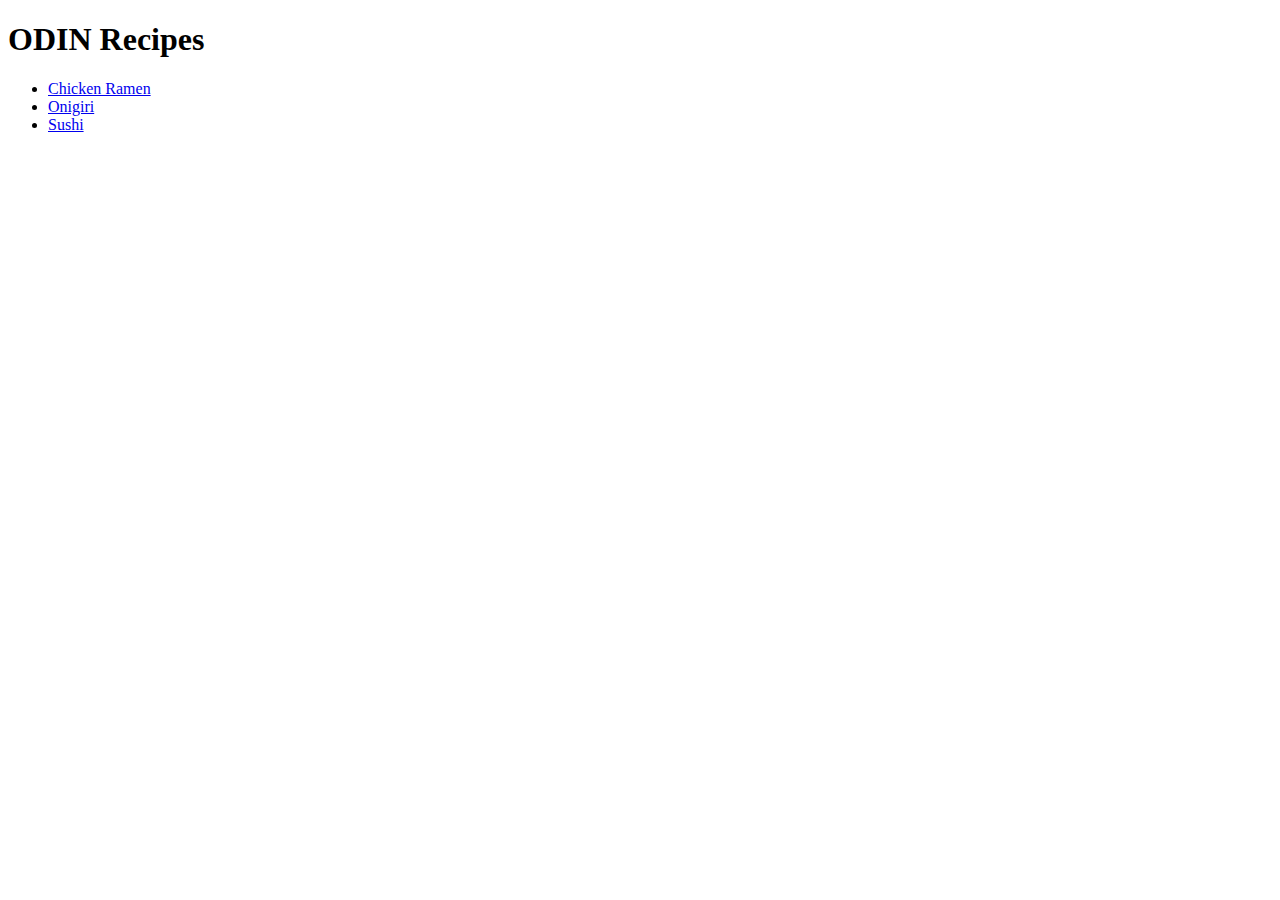
==== index.html @ bfdc3080 "project finish" ====
<!DOCTYPE html>

<html>

<head>
    <meta charset="UTF-8">
    <title>Odin-Recipes</title>
</head>


<body>
    <h1>ODIN Recipes</h1>

    <ul>
    
    <li><a href="recipes/ramen.html">Chicken Ramen</a></li>
    <li><a href="recipes/onigiri.html">Onigiri</a></li>
    <li><a href="recipes/sushi.html">Sushi</a></li>


    </ul>


</body>




















</html>
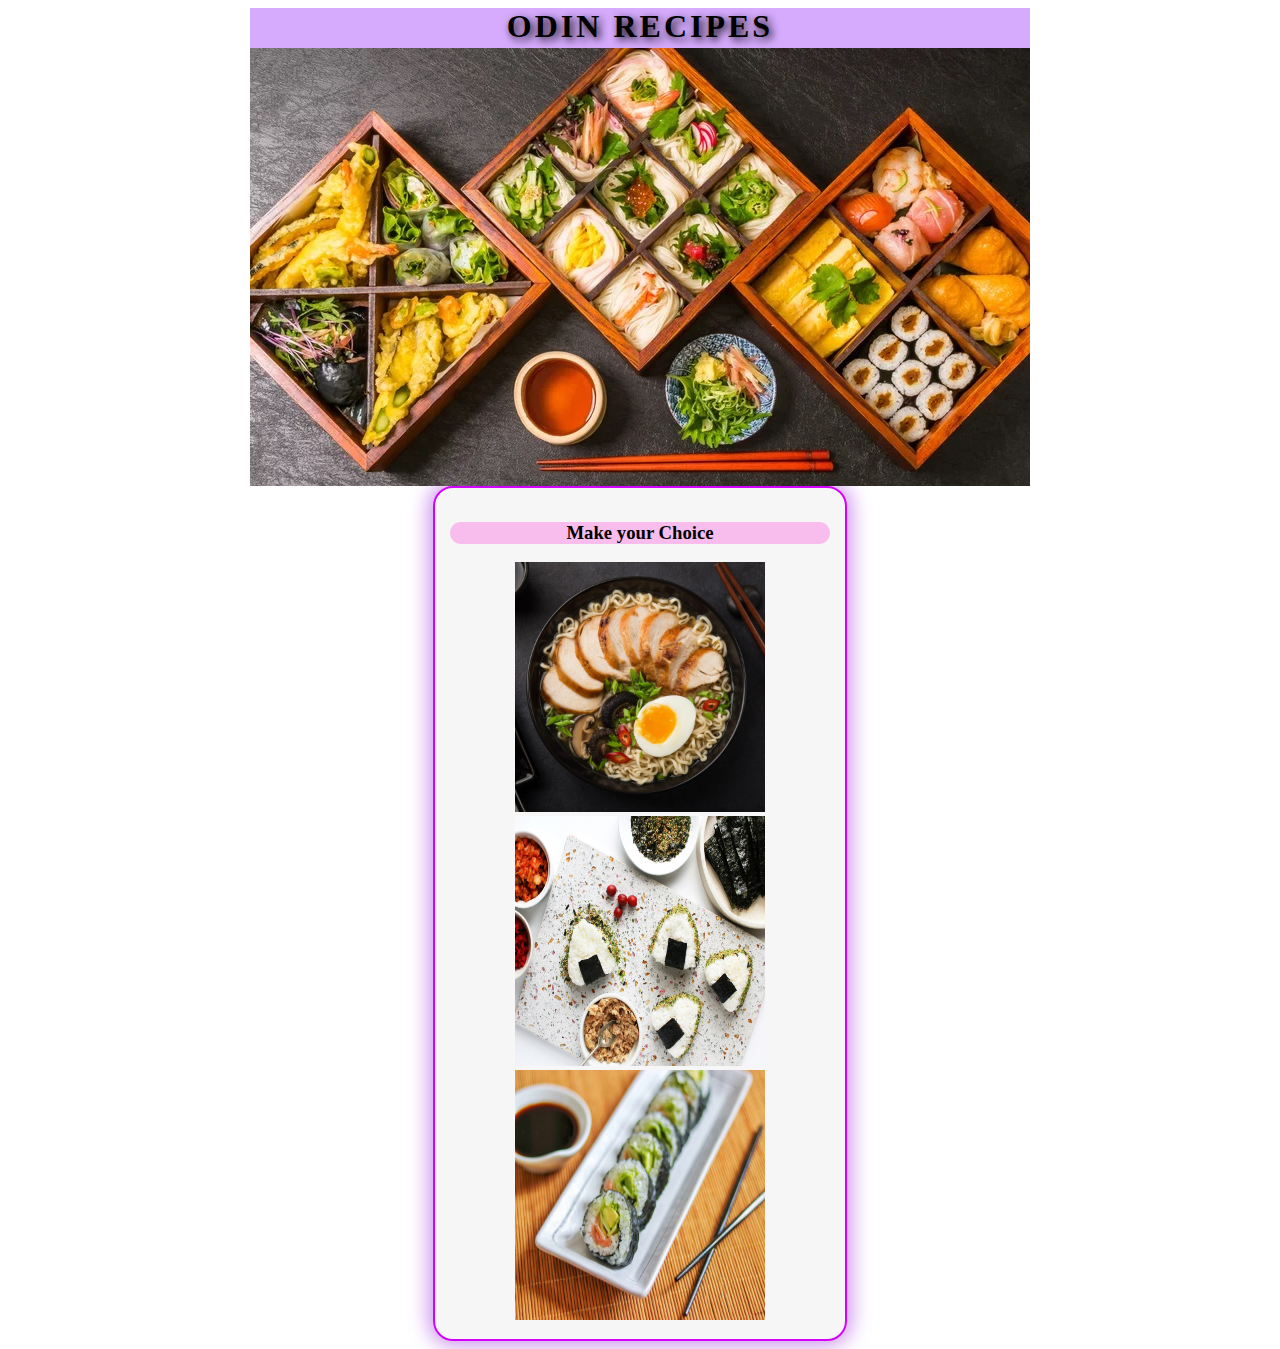
==== commit b5f04d23: "add's a style for all html files using css code" ====
--- a/index.html
+++ b/index.html
@@ -4,23 +4,39 @@
 
 <head>
     <meta charset="UTF-8">
+    <meta name="viewport" content="width=device-wifth, initial-scale=1.0">
     <title>Odin-Recipes</title>
+    <link rel="stylesheet" href="style.css">
 </head>
 
 
-<body>
+<body id="index">
+    
     <h1>ODIN Recipes</h1>
 
-    <ul>
-    
-    <li><a href="recipes/ramen.html">Chicken Ramen</a></li>
-    <li><a href="recipes/onigiri.html">Onigiri</a></li>
-    <li><a href="recipes/sushi.html">Sushi</a></li>
+    <img id="menu" src="./img/intro.jpg" alt="menu japonais">
 
+    <main>
 
-    </ul>
+        <div class="makeyourchoise">
 
+            <h3 id="myc">Make your Choice</h3>
 
+        <a href="recipes/ramen.html">
+            <img id="bolramen" src="img/ChickenRamen.jpg" alt="bol de ramen">
+        </a>
+
+        <a href="recipes/onigiri.html">
+            <img id="onigirimayo" src="img/onigiri.jpg" alt="plusieurs onigiri">
+        </a>
+
+        <a href="recipes/sushi.html">
+            <img id="sushisaumon" src="img/sushi.jpg" alt="grands choix de sushi">
+        </a>
+
+    </div>
+
+    </main>
 </body>
 
 
--- a/style.css
+++ b/style.css
@@ -0,0 +1,193 @@
+#index {
+
+    main {
+        min-height: 300px;
+        width: 30%;
+        background: rgb(245, 245, 245, 0.9);
+        margin: 0 auto;
+        border: 2px solid rgb(212, 0, 255);
+        border-radius: 20px 20px 20px 20px;
+        box-shadow: 0px 0px 20px 4px #ca8fec;
+        padding: 15px;   
+    }
+
+
+    .makeyourchoise {
+        text-align: center;
+    }
+
+    #myc {
+        background: rgb(252 61 213 / 31%);
+        border-radius: 20px 20px 20px 20px;
+    }
+
+    #menu {
+        margin: auto;
+        display: block;
+    }
+
+    #bolramen {
+        width: 250px;
+        height: 250px;
+        margin: auto;
+
+    }  
+
+    #sushisaumon {
+        width: 250px;
+        height: 250px;
+        margin: auto;
+
+    }
+
+    #onigirimayo {
+        width: 250px;
+        height: 250px;
+        margin: auto;
+
+    }
+
+    h1 {
+        text-shadow: 3px 3px 8px rgb(0, 0, 0);
+        text-align: center;
+        background: rgba(160, 61, 252, 0.432);
+        font-family: 'Times New Roman', Times, serif;
+        letter-spacing: 3px;
+        text-transform: uppercase;
+        width: 780px;
+        height: 40px;
+        margin: auto;
+        
+    }
+
+    ul {
+        text-align: center;
+        color: white;
+        font-size: 1.2rem;
+    }
+}
+
+#ramen {
+
+     background: url(./img/jardin_zen_japonais.jpg) center/cover;
+     min-height: 100vh;
+
+    img {
+        width: 30%;
+        margin: auto;
+        display: block;
+    }
+
+     main {
+        min-height: 500px;
+        width:90%;
+        background: rgba(255, 255, 255, 0.9);
+        /* margin a 0 pour centrer une boite */
+        margin: 0 auto;
+        border: 2px solid rgb(0, 140, 255);
+        border-radius: 20px 20px 0 0;
+        box-shadow: 0px 0px 20px 4px #81cfc6;
+        padding: 15px;   
+    }
+
+    h1 {
+        text-shadow: 3px 3px 8px rgb(0, 0, 0);
+        text-align: center;
+        background: rgba(156, 236, 65, 0.432);
+        font-family: 'Segoe UI', Tahoma, Geneva, Verdana, sans-serif;
+        letter-spacing: 3px;
+        text-transform: uppercase;
+    }
+
+    h3 {
+        text-align: center;
+        background: rgba(156, 236, 65, 0.432);
+        font-family: 'Segoe UI', Tahoma, Geneva, Verdana, sans-serif;
+        letter-spacing: 3px;
+    }
+}
+
+
+#onigiri {
+
+    background: url(./img/jardin_zen_japonais.jpg) center/cover;
+    min-height: 100vh;
+
+    img {
+        width: 30%;
+        margin: auto;
+        display: block;
+    }
+
+
+    main {
+       min-height: 500px;
+       width:90%;
+       background: rgba(255, 255, 255, 0.9);
+       /* margin a 0 pour centrer une boite */
+       margin: 0 auto;
+       border: 2px solid rgb(0, 140, 255);
+       border-radius: 20px 20px 0 0;
+       box-shadow: 0px 0px 20px 4px #81cfc6;
+       padding: 15px;   
+   }
+
+   h1 {
+       text-shadow: 3px 3px 8px rgb(0, 0, 0);
+       text-align: center;
+       background: rgba(85, 236, 65, 0.432);
+       font-family: 'Segoe UI', Tahoma, Geneva, Verdana, sans-serif;
+       letter-spacing: 3px;
+       text-transform: uppercase;
+   }
+
+   h3 {
+       text-align: center;
+       background: rgba(156, 236, 65, 0.432);
+       font-family: 'Segoe UI', Tahoma, Geneva, Verdana, sans-serif;
+       letter-spacing: 3px;
+   }
+}
+
+#sushi {
+
+        background: url(./img/jardin_zen_japonais.jpg) center/cover;
+        min-height: 100vh;
+
+        img {
+            width: 30%; 
+            margin: auto;
+            display: block;
+        }
+
+
+    main {
+       min-height: 500px;
+       width:90%;
+       background: rgba(255, 255, 255, 0.9);
+       /* margin a 0 pour centrer une boite */
+       margin: 0 auto;
+       border: 2px solid rgb(0, 140, 255);
+       border-radius: 20px 20px 0 0;
+       box-shadow: 0px 0px 20px 4px #81cfc6;
+       padding: 15px;   
+   }
+
+   
+
+   h1 {
+       text-shadow: 3px 3px 8px rgb(0, 0, 0);
+       text-align: center;
+       background: rgba(85, 236, 65, 0.432);
+       font-family: 'Segoe UI', Tahoma, Geneva, Verdana, sans-serif;
+       letter-spacing: 3px;
+       text-transform: uppercase;
+   }
+
+   h3 {
+       text-align: center;
+       background: rgba(156, 236, 65, 0.432);
+       font-family: 'Segoe UI', Tahoma, Geneva, Verdana, sans-serif;
+       letter-spacing: 3px;
+   }
+}